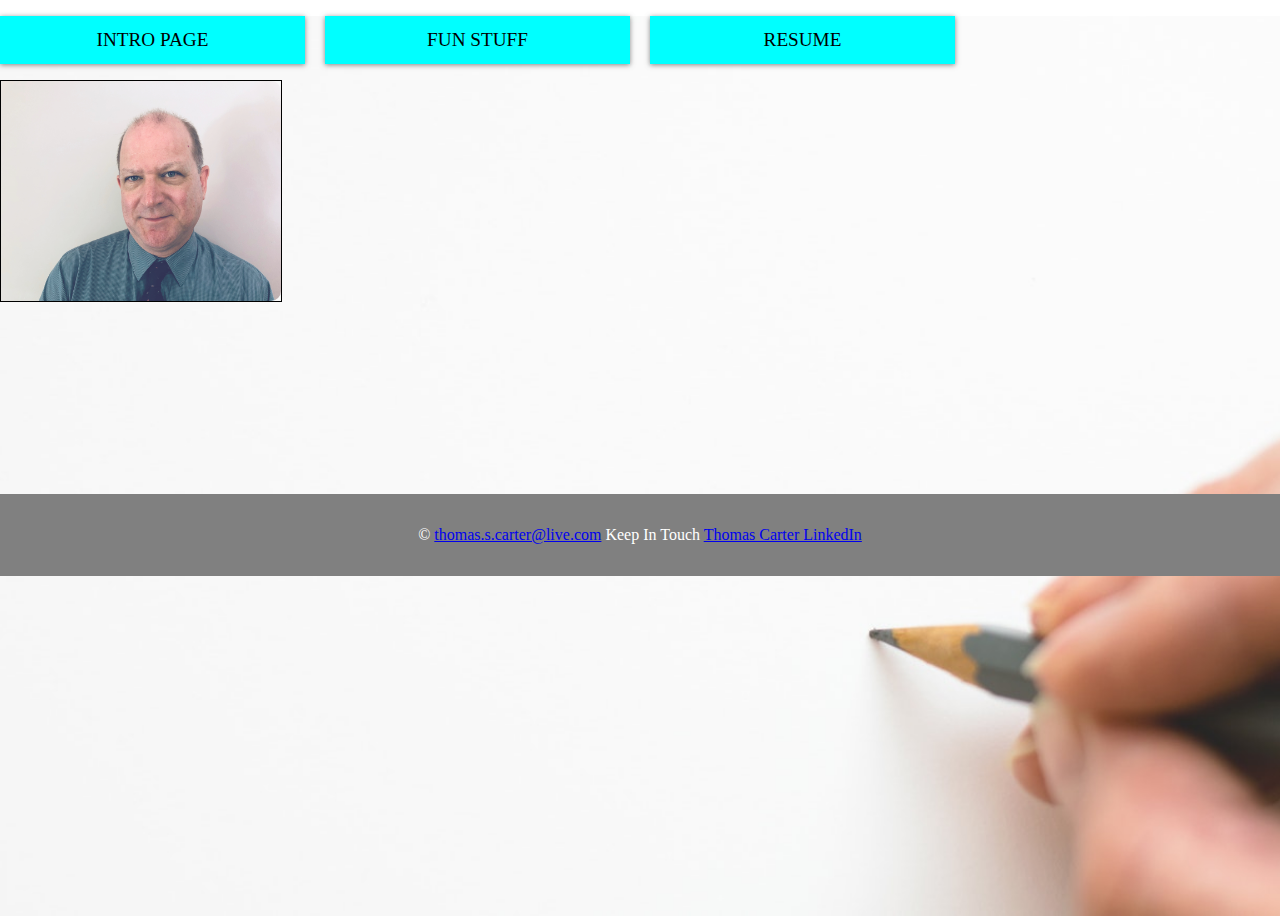
==== index.html @ ef939acf "2nd upload" ====
<!DOCTYPE HTML>
<html lang="en">
<head>
<meta charset="utf-8">
<meta name="viewport" content="width=device-width, initial-scale=1">
<title>Thomas Carter</title>
<link href="_css/stylesx.css" rel="stylesheet" type="text/css">
<link href="https://fonts.googleapis.com/css?family=Cabin" rel="stylesheet">
</head>
<body>
<div class="bg">
<div class="nav">
<nav class="main-nav">
  <ul >
    
    <li><a href="intro.html" title="TC Intro">Intro Page</a></li>
      <div class="dropdown">
      <li><a href="#">Fun Stuff</a></li>
        <ul class="droplist">
          <div class="dropcont">
          <li> <a href="retro.html" title="TC Retro Page">Retro Page</a></li>
          <li> <a href="trivia.html" title="TC Trivia Page">Trivia Page</li>
          <li> <a href="#">Future...</a></li>
          </div>
        </ul>
      </div>
    <li><a href="resume.html" title="TC Resume">Resume</a></li>
  </ul>
  </nav>

<div id="container">
    <div class="box1">
  <img src="images/TCPhoto2.jpg" alt="Tom Carter photo image" title="Tom Carter">
    </div>
    <div class="box2">
        <h2 class="h21"> Integrity </h2>
        <h2 class="h22"> Synergy </h2>
        <h2 class="h23"> Value </h2>
    </div>
   

<!-- <div class="stuff">
<img id="montague" name="imageArray" title="TCs Unsplash.com Image Array" alt="TomC unsplash image array"></img>
</div> -->
</div>
<footer>
  <p>&copy; <a href="mailto:thomas.s.carter@live.com" title="TomCarter.com" target="_blank">thomas.s.carter@live.com</a> Keep In Touch <a href="https://www.linkedin.com/in/tom-carter-3ba06117/" target="_blank" title="Follow me on LinkedIn">Thomas Carter LinkedIn</a></p>
</footer>

<script src="https://code.jquery.com/jquery-3.3.1.js"
        integrity="sha256-2Kok7MbOyxpgUVvAk/HJ2jigOSYS2auK4Pfzbm7uH60="
        crossorigin="anonymous">
</script>

</body>
</html>
---- _css/stylesx.css ----
/*********** Global Settings ***********/
body, html {
    height: 100%;
    margin: 0;
}

.bg {
    background: url("../images/pexels-photo-316466.jpeg");
    /* Full height */
    height: 100%; 

    /* Center and scale the image nicely */
    background-position: center;
    background-repeat: no-repeat;
    background-size: cover;
    z-index: 44;
}

/* Navigation */
.nav-wrap,.main-nav ul{
  display: flex;
  justify-content: space-between;
  list-style: none;
}


@supports (display: grid) {
.main-nav ul{
  display: grid;
  grid-gap: 20px;
  padding: 0;
  list-style: none;
  grid-template-columns: 1fr 1fr 1fr 1fr;
}
}

/* Dropdown Content (Hidden by Default) */
.dropcont {
    display: none;
    position: absolute;
    background-color: #f1f1f1;
    min-width: 160px;
    box-shadow: 0px 8px 16px 0px rgba(0,0,0,0.2);
    z-index: 1;
}
/* The container <div> - needed to position the dropdown content */
.dropdown {
    position: relative;
    display: inline-block;
}
/* Links inside the dropdown */
.dropcont a {
    color: black;
    padding: 12px 16px;
    text-decoration: none;
    display: block;
}
/* Show the dropdown menu on hover */
.dropdown:hover .dropcont {
  display: block;
}
.main-nav a {
  text-decoration: none;
  text-transform: uppercase;
  text-align: center;
  display: block;
  background: aqua;
  color: black;
  padding: 0.8rem;
  font-size: 1.2rem;
  box-shadow: 0 1px 5px rgba(104,104,104,0.8);
}

.main-nav a:hover {
  background: black;
  color: purple;
}

.box1 > img {
    height: 220px;
    width: 280px;
    border-radius: 0 10px 10px 0;
    opacity: .8;
    animation-name: fadeInOpacity;
    animation-iteration-count: 1;
    animation-timing-function: ease-in;
    animation-duration: 2s;
}

img:hover {
    opacity: 1;
}

#container {
    display: flex;
    flex-direction: row;
}

  .box1 {
    height: 220px;
    width: 280px;
    border: 1px solid black;
    
}
  .box2 {
    overflow: hidden;
    /*background: blue;*/
    height: 160px;
    width: 280px;
    opacity: .8;
    padding: 60px 0 0 20px;
    line-height: 1.2em;
    font-family: 'Cabin', sans-serif;
    font-style: italic;
    font-size: 1.2em;
  } 

.h21 {
  margin-left: 100%;
  width: 300%;
  white-space: nowrap;
  animation-duration: 1s;
  animation-name: slidein;
  animation-fill-mode: forwards;
}

.h22 {
  margin-left: 100%;
  width: 300%;
  white-space: nowrap;
  animation-delay: 1s;
  animation-duration: 1s;
  animation-name: slidein;
  animation-fill-mode: forwards;
}

.h23 {
  margin-left: 100%;
  width: 300%;
  white-space: nowrap;
  animation-delay: 2s;
  animation-duration: 1s;
  animation-name: slidein;
  animation-fill-mode: forwards;
}

footer {
  background: gray;
  color: white;
  margin-top: 12rem;
  padding: 1rem;
  text-align: center;
}

/*.stuff {
  display: flex;
  height: 400px;
  width: 400px;
  margin-right: 10%;
  border: 2px solid orange;
  
}

#montague {
  width: 100%;
  height: auto;
  border: solid 2px red;
}
*/
/* Media Queries */
@media(max-width: 768px) {
  
  .main-nav ul {
    grid-template-columns: 1fr;
  }

  #container {
    display: flex;
    flex-direction: column;
    /*border: 2px solid blue;*/
  }

  .box1, .box2 {
    width: 280px;
    height: 220px;
    }

  .box2 {
    padding: 0 0 0 20px;
    width: 260px;
  }

  .h21 {
    white-space: nowrap;
    animation-duration: 1s;
    animation-name: slidein;
    animation-fill-mode: forwards;
  }

  .h22 {
    white-space: nowrap;
    animation-delay: 1s;
    animation-duration: 1s;
    animation-name: slidein;
    animation-fill-mode: forwards;
  }

  .h23 {
    white-space: nowrap;
    animation-delay: 2s;
    animation-duration: 1s;
    animation-name: slidein;
    animation-fill-mode: forwards;
  }


  /*.stuff {
    display: flex;
    margin-top: 230px;
  }*/
}

@keyframes slidein {
  from {
    margin-left: 100%;
    width: 300%; 
  }

  to {
    margin-left: 0%;
    width: 100%;
  }
}  

@keyframes fadeInOpacity {
  0% {
    opacity: 0;
  }
  100% {
    opacity: .8;
  }
}
 /*overflow: hidden; /* Ensures the content is not revealed until the animation */
  /*border-right: .15em solid orange;  The typwriter cursor */
  /*white-space: nowrap; Keeps the content on a single line */
  /*margin: 0 auto; /* Gives that scrolling effect as the typing happens */
  /* letter-spacing: .03em; Adjust as needed 
  animation: 
    typing 2.0s steps(40, end),
    blink-caret .15s step-end infinite;
    animation-delay: 1s;
}

 The typing effect 
@keyframes typing {
  from { width: 0 }
  to { width: 100% }
}

/* The typewriter cursor effect 

@keyframes blink-caret {
  from, to { border-color: transparent }
  
} */
/*50% { border-color: orange; }*/*/
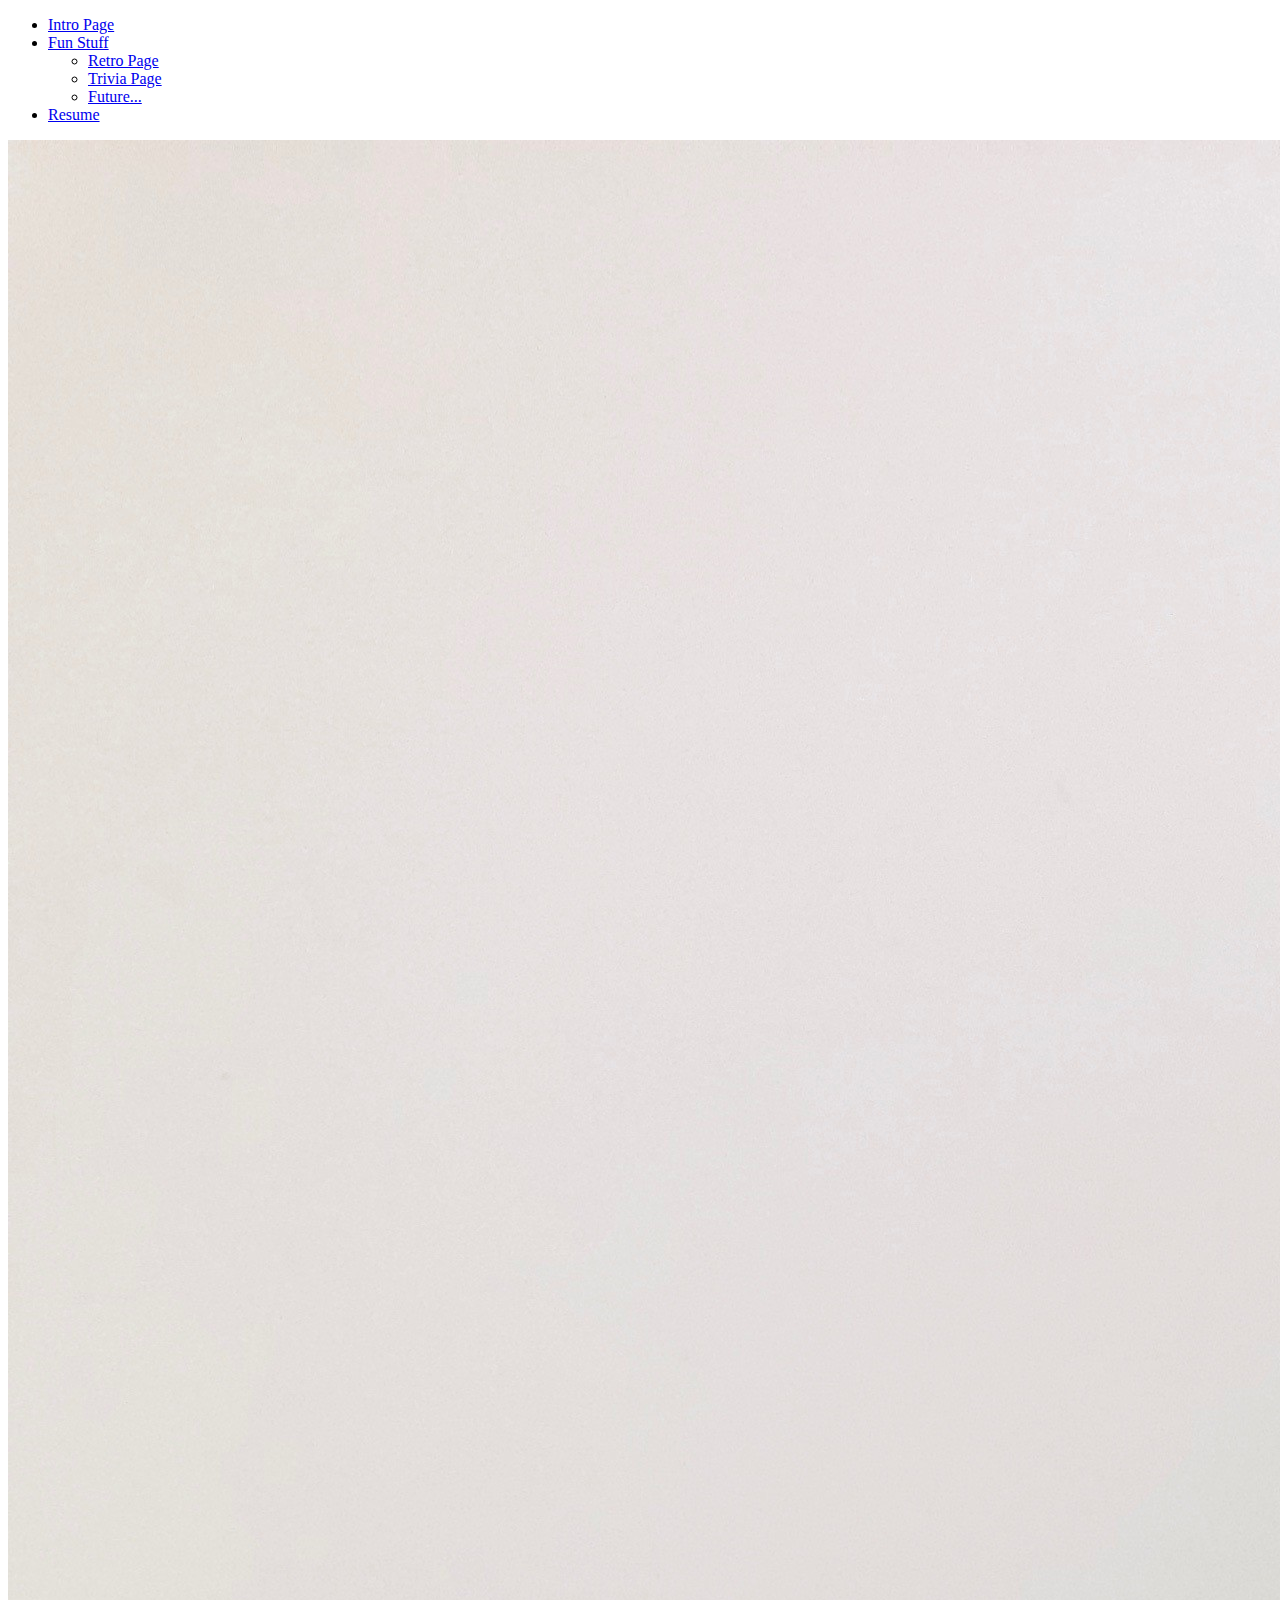
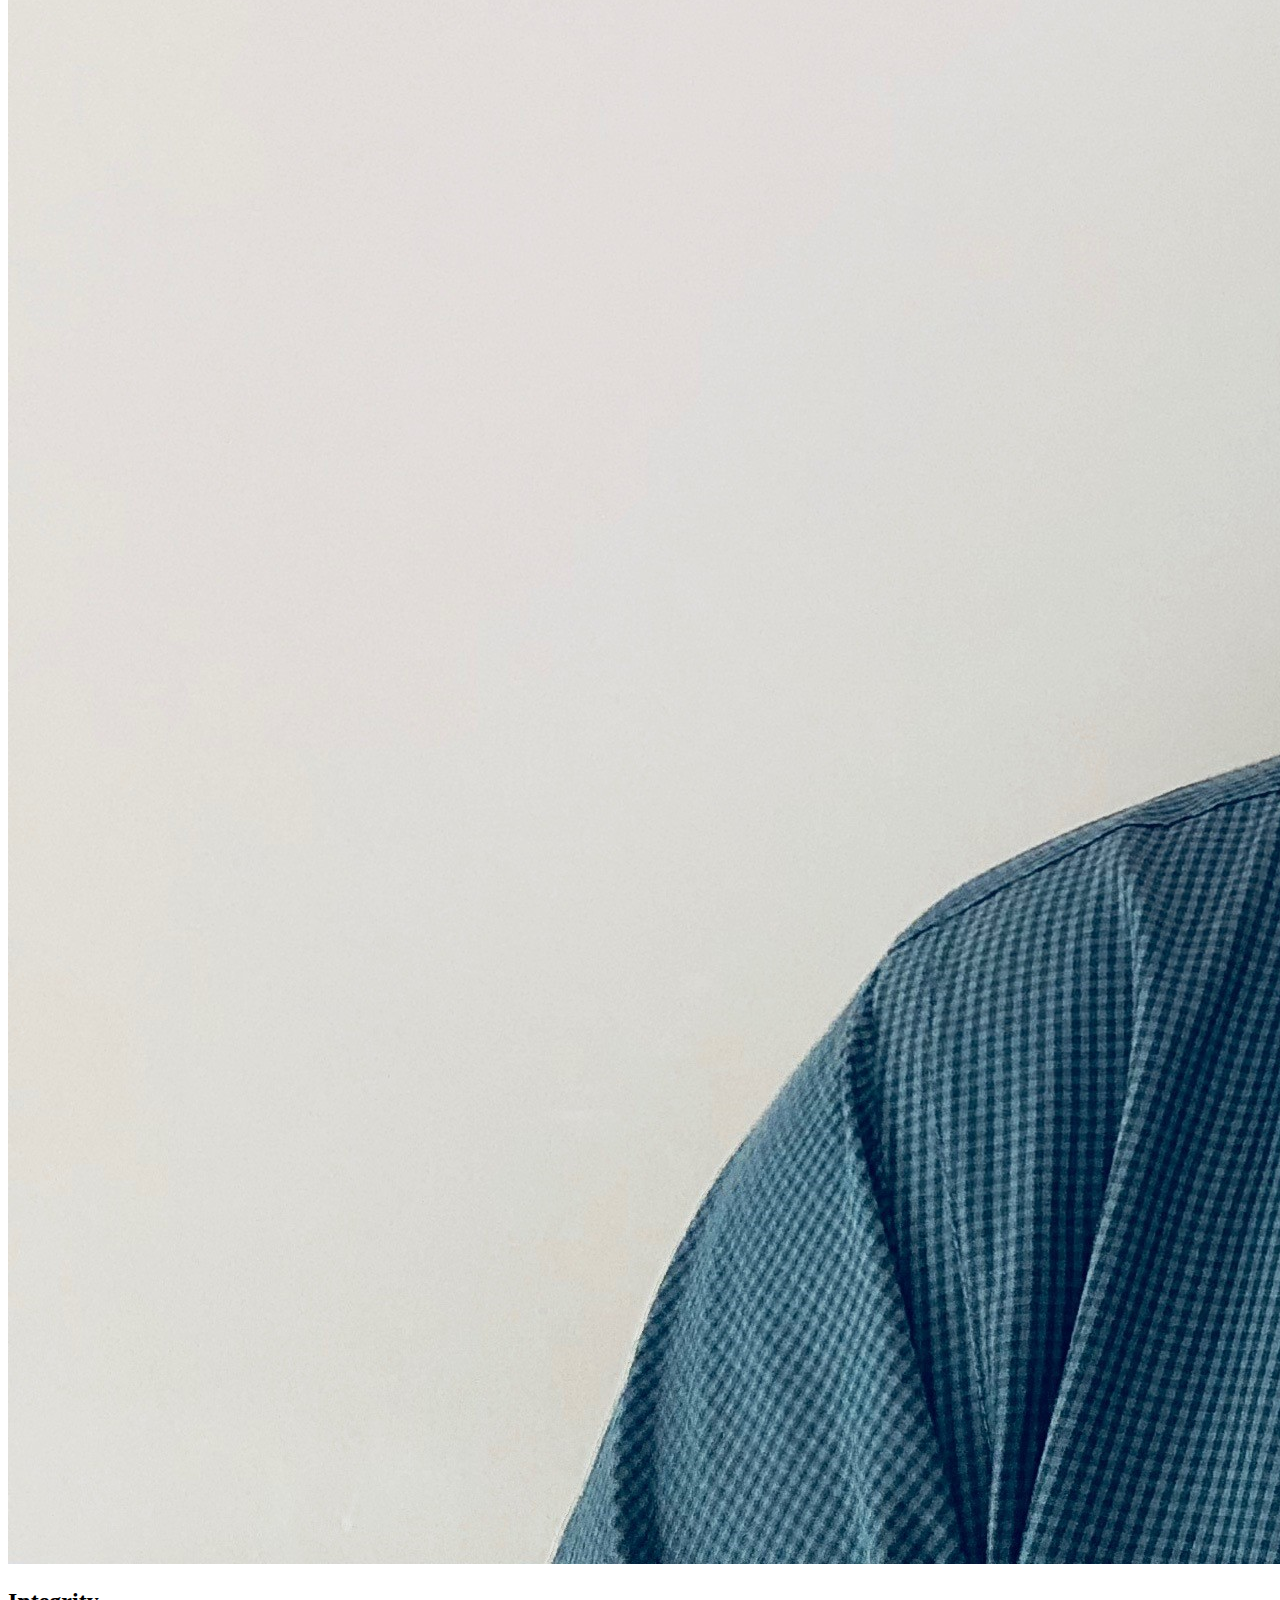
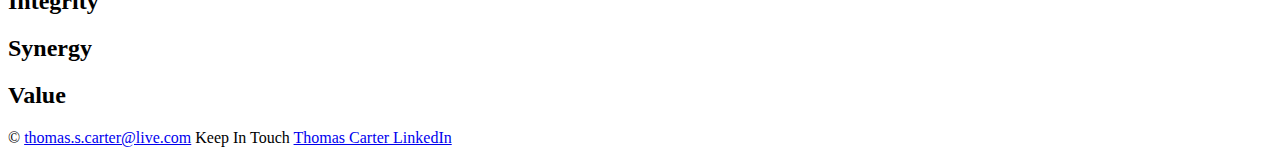
==== commit 439beebd: "3rd upload" ====
--- a/index.html
+++ b/index.html
@@ -4,7 +4,7 @@
 <meta charset="utf-8">
 <meta name="viewport" content="width=device-width, initial-scale=1">
 <title>Thomas Carter</title>
-<link href="_css/stylesx.css" rel="stylesheet" type="text/css">
+<link href="css/stylesx.css" rel="stylesheet" type="text/css">
 <link href="https://fonts.googleapis.com/css?family=Cabin" rel="stylesheet">
 </head>
 <body>
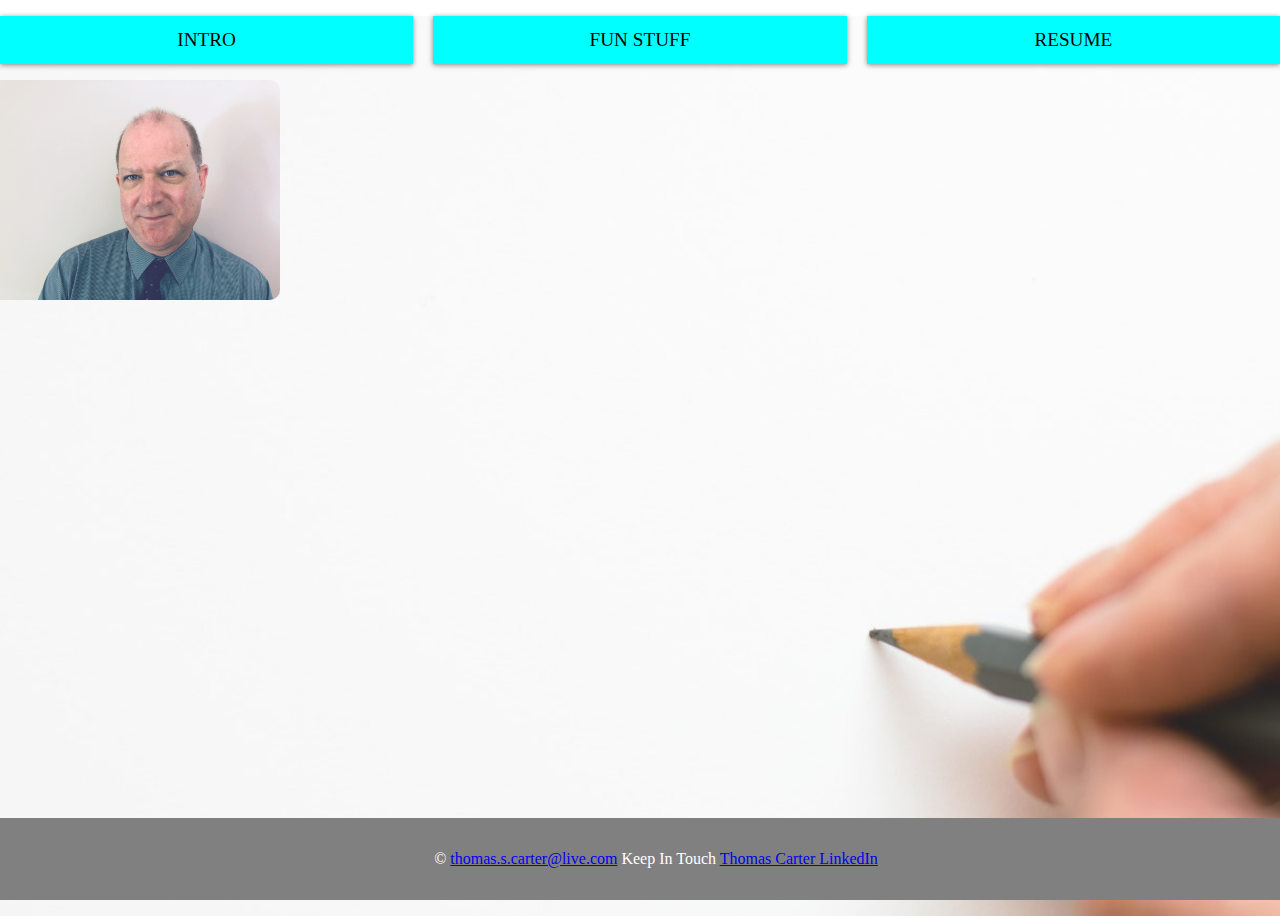
==== commit bb6c4df0: "Index/pong fix" ====
--- a/index.html
+++ b/index.html
@@ -10,10 +10,9 @@
 <body>
 <div class="bg">
 <div class="nav">
-<nav class="main-nav">
-  <ul >
-    
-    <li><a href="intro.html" title="TC Intro">Intro Page</a></li>
+  <nav class="main-nav">
+    <ul >
+      <li><a href="intro.html" title="TC Intro">Intro </a></li>
       <div class="dropdown">
       <li><a href="#">Fun Stuff</a></li>
         <ul class="droplist">
@@ -24,29 +23,27 @@
           </div>
         </ul>
       </div>
-    <li><a href="resume.html" title="TC Resume">Resume</a></li>
-  </ul>
+      <li><a href="resume.html" title="TC Resume">Resume</a></li>
+    </ul>
   </nav>
+</div>
 
 <div id="container">
     <div class="box1">
-  <img src="images/TCPhoto2.jpg" alt="Tom Carter photo image" title="Tom Carter">
+      <img src="images/TCPhoto2.jpg" alt="Tom Carter photo image" title="Tom Carter">
     </div>
     <div class="box2">
         <h2 class="h21"> Integrity </h2>
         <h2 class="h22"> Synergy </h2>
         <h2 class="h23"> Value </h2>
     </div>
-   
+</div>
 
-<!-- <div class="stuff">
-<img id="montague" name="imageArray" title="TCs Unsplash.com Image Array" alt="TomC unsplash image array"></img>
-</div> -->
-</div>
+
 <footer>
   <p>&copy; <a href="mailto:thomas.s.carter@live.com" title="TomCarter.com" target="_blank">thomas.s.carter@live.com</a> Keep In Touch <a href="https://www.linkedin.com/in/tom-carter-3ba06117/" target="_blank" title="Follow me on LinkedIn">Thomas Carter LinkedIn</a></p>
 </footer>
-
+</div>
 <script src="https://code.jquery.com/jquery-3.3.1.js"
         integrity="sha256-2Kok7MbOyxpgUVvAk/HJ2jigOSYS2auK4Pfzbm7uH60="
         crossorigin="anonymous">
--- a/css/stylesx.css
+++ b/css/stylesx.css
@@ -0,0 +1,231 @@
+/*********** Global Settings ***********/
+body, html {
+    height: 100%;
+    margin: 0;
+    
+}
+
+.bg {
+  background: url("../images/pexels-photo-316466.jpeg");
+    /* Full height */
+    height: 100%;
+    margin: 0;
+    
+    /* Center and scale the image nicely */
+    background-position: center;
+    background-repeat: no-repeat;
+    background-size: cover;
+}
+
+/* Navigation */
+.nav-wrap,.main-nav ul{
+  display: flex;
+  justify-content: space-between;
+  list-style: none;
+}
+
+
+@supports (display: grid) {
+.main-nav ul{
+  display: grid;
+  grid-gap: 20px;
+  padding: 0;
+  list-style: none;
+  grid-template-columns: 1fr 1fr 1fr;
+}
+}
+
+/* Dropdown Content (Hidden by Default) */
+.dropcont {
+    display: none;
+    position: absolute;
+    background-color: #f1f1f1;
+    min-width: 160px;
+    box-shadow: 0px 8px 16px 0px rgba(0,0,0,0.2);
+    z-index: 1;
+}
+/* The container <div> - needed to position the dropdown content */
+.dropdown {
+    position: relative;
+    display: inline-block;
+}
+/* Links inside the dropdown */
+.dropcont a {
+    color: black;
+    padding: 12px 16px;
+    text-decoration: none;
+    display: block;
+}
+/* Show the dropdown menu on hover */
+.dropdown:hover .dropcont {
+  display: block;
+}
+.main-nav a {
+  text-decoration: none;
+  text-transform: uppercase;
+  text-align: center;
+  display: block;
+  background: aqua;
+  color: black;
+  padding: 0.8rem;
+  font-size: 1.2rem;
+  box-shadow: 0 1px 5px rgba(104,104,104,0.8);
+}
+
+.main-nav a:hover {
+  background: black;
+  color: purple;
+}
+
+.box1 > img {
+    height: 220px;
+    width: 280px;
+    border-radius: 0 10px 10px 0;
+    opacity: .8;
+    animation-name: fadeInOpacity;
+    animation-iteration-count: 1;
+    animation-timing-function: ease-in;
+    animation-duration: 2s;
+}
+
+img:hover {
+    opacity: 1;
+}
+
+#container {
+    display: flex;
+    flex-direction: row;
+}
+
+  .box1 {
+    height: 220px;
+    width: 280px;
+    /*border: 1px solid black;*/
+    
+}
+  .box2 {
+    overflow: hidden;
+    /*background: blue;*/
+    height: 160px;
+    width: 280px;
+    opacity: .8;
+    padding: 60px 0 0 20px;
+    line-height: 1.2em;
+    font-family: 'Cabin', sans-serif;
+    font-style: italic;
+    font-size: 1.2em;
+  } 
+
+.h21 {
+  margin-left: 100%;
+  width: 300%;
+  white-space: nowrap;
+  animation-duration: 1s;
+  animation-name: slidein;
+  animation-fill-mode: forwards;
+}
+
+.h22 {
+  margin-left: 100%;
+  width: 300%;
+  white-space: nowrap;
+  animation-delay: 1s;
+  animation-duration: 1s;
+  animation-name: slidein;
+  animation-fill-mode: forwards;
+}
+
+.h23 {
+  margin-left: 100%;
+  width: 300%;
+  white-space: nowrap;
+  animation-delay: 2s;
+  animation-duration: 1s;
+  animation-name: slidein;
+  animation-fill-mode: forwards;
+}
+
+footer {
+  background: gray;
+  color: white;
+  padding: 1rem;
+  position: fixed;
+  left: 0;
+  bottom: 0;
+  width: 100%;
+  text-align: center;
+}
+
+
+/* Media Queries */
+@media(max-width: 500px) {
+  
+  .main-nav ul {
+    grid-template-columns: 1fr;
+    }
+
+  #container {
+    display: flex;
+    flex-direction: column;
+  }
+
+  /*.box1, .box2 {
+    width: 280px;
+    height: 420px;
+    }*/
+
+  .box2 {
+    padding: 0 0 0 40px;
+  }
+
+  .h21 {
+    white-space: nowrap;
+    animation-duration: 1s;
+    animation-name: slidein;
+    animation-fill-mode: forwards;
+  }
+
+  .h22 {
+    white-space: nowrap;
+    animation-delay: 1s;
+    animation-duration: 1s;
+    animation-name: slidein;
+    animation-fill-mode: forwards;
+  }
+
+  .h23 {
+    white-space: nowrap;
+    animation-delay: 2s;
+    animation-duration: 1s;
+    animation-name: slidein;
+    animation-fill-mode: forwards;
+  }
+
+  footer {
+    position: relative;
+    
+  }
+
+}
+
+@keyframes slidein {
+  from {
+    margin-left: 100%;
+    width: 300%; 
+  }
+
+  to {
+    margin-left: 0%;
+    width: 100%;
+  }
+}  
+
+@keyframes fadeInOpacity {
+  0% {
+    opacity: 0;
+  }
+  100% {
+    opacity: .8;
+  }
+}
+ 